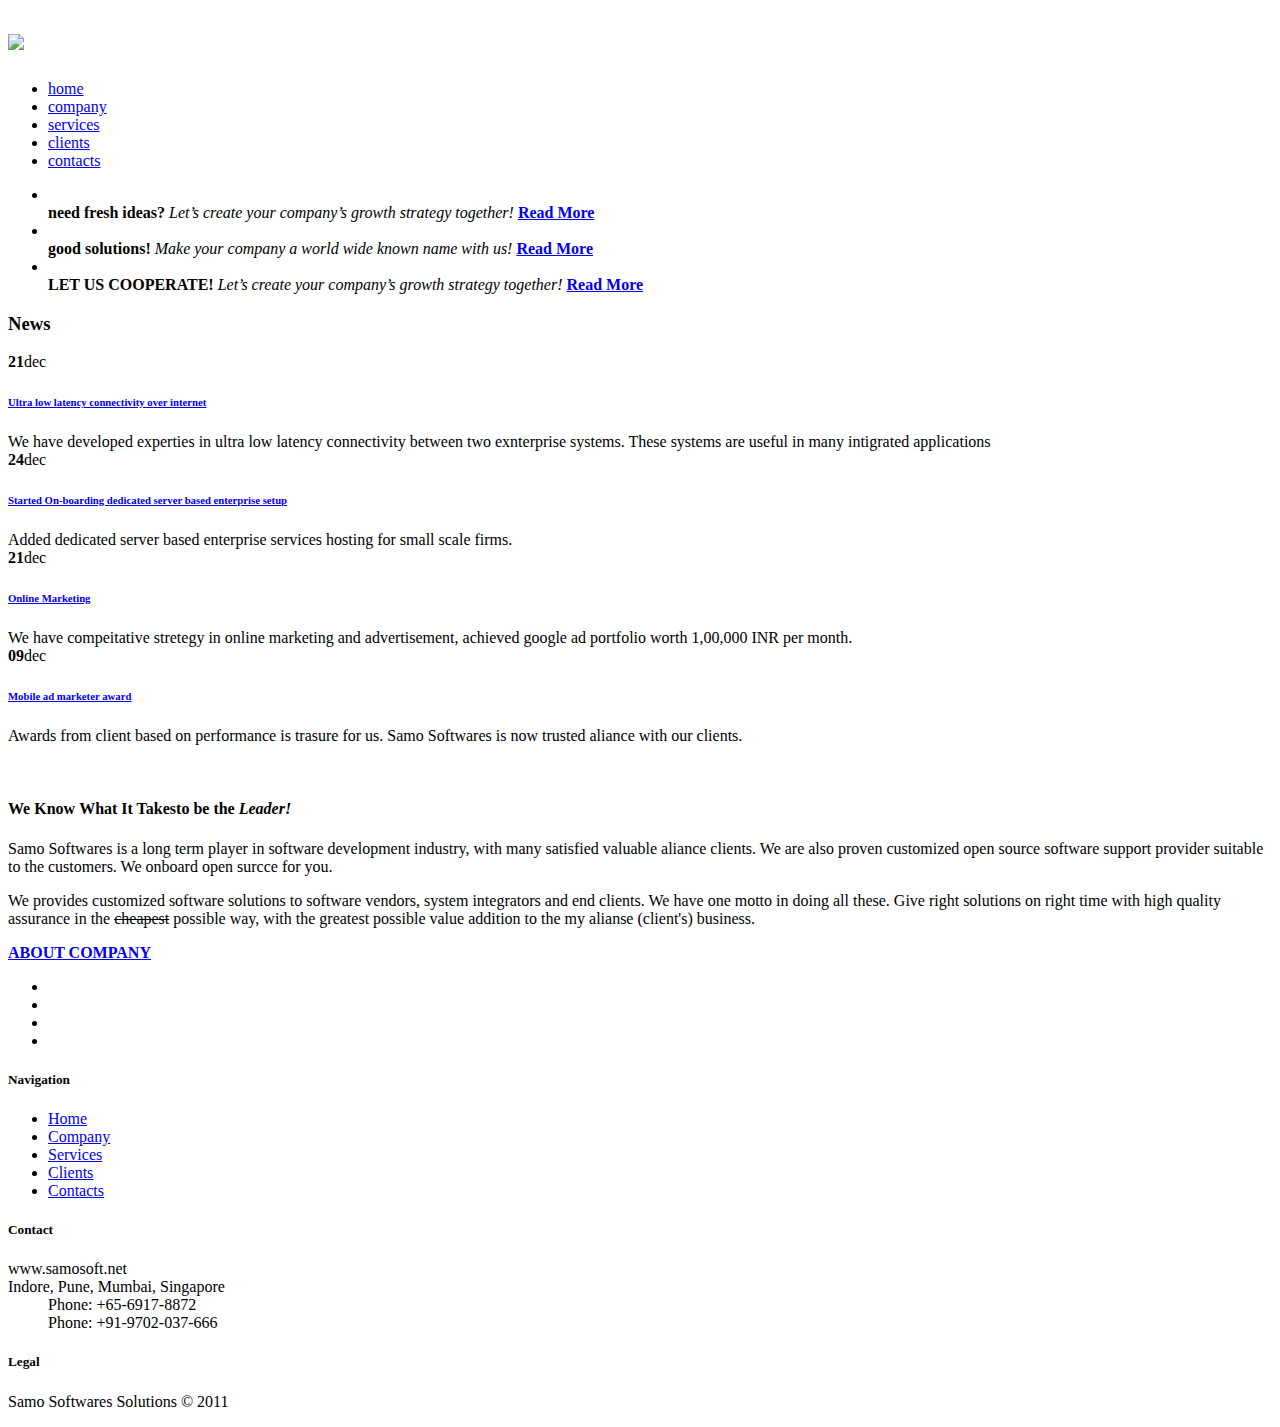
==== index.html @ 9caf91f4 "index modification" ====
﻿<!DOCTYPE html>
<html lang="en">
<head>
    <link rel="SHORTCUT ICON" href="/favicon.ico">
    <title>SAMO Softwares-Home</title>
    <meta charset="utf-8">
	<meta name="viewport" content="width=device-width, initial-scale=1, maximum-scale=1">
    <link rel="stylesheet" href="css/reset.css" type="text/css" media="screen">
    <link rel="stylesheet" href="css/style.css" type="text/css" media="screen">  
	<link rel="stylesheet" href="css/zerogrid.css" type="text/css" media="all">
	<link rel="stylesheet" href="css/responsive.css" type="text/css" media="all">
    <script src="js/jquery-1.6.3.min.js" type="text/javascript"></script>
    <script src="js/cufon-yui.js" type="text/javascript"></script>
    <script src="js/cufon-replace.js" type="text/javascript"></script>
    <script src="js/Kozuka_Gothic_Pro_OpenType_300.font.js" type="text/javascript"></script>
    <script src="js/Kozuka_Gothic_Pro_OpenType_700.font.js" type="text/javascript"></script>
    <script src="js/Kozuka_Gothic_Pro_OpenType_900.font.js" type="text/javascript"></script> 
    <script src="js/FF-cash.js" type="text/javascript"></script>     
    <script type="text/javascript" src="js/jquery.easing.1.3.js"></script>
	<script type="text/javascript" src="js/tms-0.3.js"></script>
	<script type="text/javascript" src="js/tms_presets.js"></script>
    <script type="text/javascript" src="js/easyTooltip.js"></script> 
    <script type="text/javascript" src="js/script.js"></script>
	<script type="text/javascript" src="js/css3-mediaqueries.js"></script>
	<!--[if lt IE 7]>
    <div style=' clear: both; text-align:center; position: relative;'>
        <a href="http://windows.microsoft.com/en-US/internet-explorer/products/ie/home?ocid=ie6_countdown_bannercode">
        	<img src="http://storage.ie6countdown.com/assets/100/images/banners/warning_bar_0000_us.jpg" border="0" height="42" width="820" alt="You are using an outdated browser. For a faster, safer browsing experience, upgrade for free today." />
        </a>
    </div>
	<![endif]-->
    <!--[if lt IE 9]>
   		<script type="text/javascript" src="js/html5.js"></script>
        <link rel="stylesheet" href="css/ie.css" type="text/css" media="screen">
	<![endif]-->
</head>
<body id="page1">
	<!--==============================header=================================-->
    <header>
    	<div class="main zerogrid">
        	<div class="prev-indent-bot2">
                <h1><a href="index.html"><img src="images/logo.png" /></a></h1>
                <nav>
                    <ul class="menu">
                        <li><a class="active" href="index.html">home</a></li>
                        <li><a href="company.html">company</a></li>
                        <li><a href="services.html">services</a></li>
                        <li><a href="clients.html">clients</a></li>
                        <li><a href="contacts.html">contacts</a></li>
                    </ul>
                </nav>
                <div class="clear"></div>
            </div>
        </div>
        <div class="slider-wrapper">
        	<div class="slider">
            	<ul class="items">
                	<li>
                    	<img src="images/slider-img1.gif" alt="">
                        <div class="banner">
                        	<strong>need <strong>fresh ideas?</strong></strong>
                            <em>Let’s create your company’s growth strategy together!</em>
                            <span class="button">
                            	<a href="#"><strong>Read More</strong></a>
                            </span>
                        </div>
                    </li>
                    <li>
                    	<img src="images/slider-img2.jpg" alt="">
                        <div class="banner">
                        	<strong>good <strong>solutions!</strong></strong>
                            <em>Make your company a world wide known name with us!</em>
                            <span class="button">
                            	<a href="#"><strong>Read More</strong></a>
                            </span>
                        </div>
                    </li>
                    <li>
                    	<img src="images/slider-img3.jpg" alt="">
                        <div class="banner">
                        	<strong>LET US <strong>COOPERATE!</strong></strong>
                            <em>Let’s create your company’s growth strategy together!</em>
                            <span class="button">
                            	<a href="#"><strong>Read More</strong></a>
                            </span>
                        </div>
                    </li>
                </ul>
            </div>
        </div>
    </header>
    
	<!--==============================content================================-->
    <section id="content">
        <div class="main zerogrid">
            <div class="row">
                <article class="col-1-2">
                    <div class="wrap-col">
                        <h3>News</h3>
                        <div class="indent-bot">
                            <time class="tdate-1" datetime="2019-12-03"><strong>21</strong>dec</time>
                            <div class="extra-wrap">
                                <h6><a class="link" href="#">Ultra low latency connectivity over internet</a></h6>
                                We have developed experties in ultra low latency connectivity between two exnterprise systems. These systems are useful in many intigrated applications
                            </div>
                            <div class="clear"></div>
                        </div>
                        <div class="indent-bot">
                            <time class="tdate-1" datetime="2011-12-24"><strong>24</strong>dec</time>
                            <div class="extra-wrap">
                                <h6><a class="link" href="#">Started On-boarding dedicated server based enterprise setup</a></h6>
                                Added dedicated server based enterprise services hosting for small scale firms.
                            </div>
                            <div class="clear"></div>
                        </div>
                        <div class="indent-bot">
                            <time class="tdate-1" datetime="2011-12-21"><strong>21</strong>dec</time>
                            <div class="extra-wrap">
                                <h6><a class="link" href="#">Online Marketing</a></h6>
                                We have compeitative stretegy in online marketing and advertisement, achieved google ad portfolio worth 1,00,000 INR per month.
                            </div>
                            <div class="clear"></div>
                        </div>
                        <div class="p3">
                            <time class="tdate-1" datetime="2011-12-09"><strong>09</strong>dec</time>
                            <div class="extra-wrap">
                                <h6><a class="link" href="#">Mobile ad marketer award </a></h6>
                                Awards from client based on performance is trasure for us. Samo Softwares is now trusted aliance with our clients. 
                            </div>
                            <div class="clear"></div>
                        </div>
                        <!--
                        <span class="button-2">
                            <a href="#"><strong>News Archive</strong></a>
                        </span>
                        -->
                    </div>
                </article>
                <article class="col-1-2">
                	<div class="wrap-col indent-top">
                        <div class="wrapper indent-bot2">
							<div class="col-1-3"><figure class="img-indent"><img src="images/page1-img1.jpg" alt=""></figure></div>
                            <div class="col-2-3 extra-wrap">
                                <h4>We Know <strong>What It Takes</strong><strong class="color-3">to be the <em>Leader!</em></strong></h4>
                            </div>
                        </div>
                        <p class="p1">Samo Softwares is a long term player in software development industry, with many satisfied valuable aliance clients. 
                            We are also proven customized open source software support provider suitable to the customers. We onboard open surcce for you.
                        </p>
                        <p class="img-indent-bot">We provides customized software solutions to software vendors, system integrators and end clients. 
                        We have one motto in doing all these. 
                        Give right solutions on right time with high quality assurance in the <strike>cheapest</strike> possible way, 
                        with the greatest possible value addition to the my alianse (client's) business.
                        </p>
                        <span class="button-2">
                            <a href="company.html"><strong>ABOUT COMPANY</strong></a>
                        </span>
                    </div>                        
                </article>
            </div>
        </div>
    </section>
    
	<!--==============================footer=================================-->
    <footer>
        <div class="main zerogrid">
        	<div class="row">
            	<article class="col-1-4">
					<div class="wrap-col">
                    	<ul class="list-services">
                            <li class="item-1"><a class="tooltips" title="facebook" href="#"></a></li>
                            <li class="item-2"><a class="tooltips" title="twiiter" href="#"></a></li>
                            <li class="item-3"><a class="tooltips" title="delicious" href="#"></a></li>
                            <li class="item-4"><a class="tooltips" title="youtube" href="#"></a></li>
                        </ul>
					</div>
                </article>
                <article class="col-1-4">
                	<div class="wrap-col">
                        <h5>Navigation</h5>
                        <ul class="list-1">
                            <li><a href="index.html">Home</a></li>
                            <li><a href="company.html">Company</a></li>
                            <li><a href="services.html">Services</a></li>
                            <li><a href="clients.html">Clients</a></li>
                            <li><a href="contacts.html">Contacts</a></li>
                        </ul>
                    </div>
                </article>
                <article class="col-1-4">
					<div class="wrap-col">
                    	<h5>Contact</h5>
                        <dl class="contact">
                            <dt>www.samosoft.net<br>Indore, Pune, Mumbai, Singapore<br></dt>
                            <dd><span>Phone:</span>  +65-6917-8872</dd>
                            <dd><span>Phone:</span>  +91-9702-037-666</dd>
                         </dl>
					 </div>
                </article>
                <article class="col-1-4">
					<div class="wrap-col">
                    	<h5>Legal</h5>
                        <p class="prev-indent-bot3 color-1">Samo Softwares Solutions &copy; 2011</p>
                        <p class="prev-indent-bot3"></p>
                        <p class="color-1 p0"></p>
					</div>
                </article>
            </div>
        </div>
    </footer>
	<script type="text/javascript"> Cufon.now(); </script>
    <script type="text/javascript">
		$(window).load(function(){
			$('.slider')._TMS({
				duration:800,
				easing:'easeOutQuad',
				preset:'simpleFade',
				pagination:true,//'.pagination',true,'<ul></ul>'
				pagNums:false,
				slideshow:7000,
				banners:'fade',// fromLeft, fromRight, fromTop, fromBottom
				waitBannerAnimation:false
			})
		})
	</script>
</body>
</html>
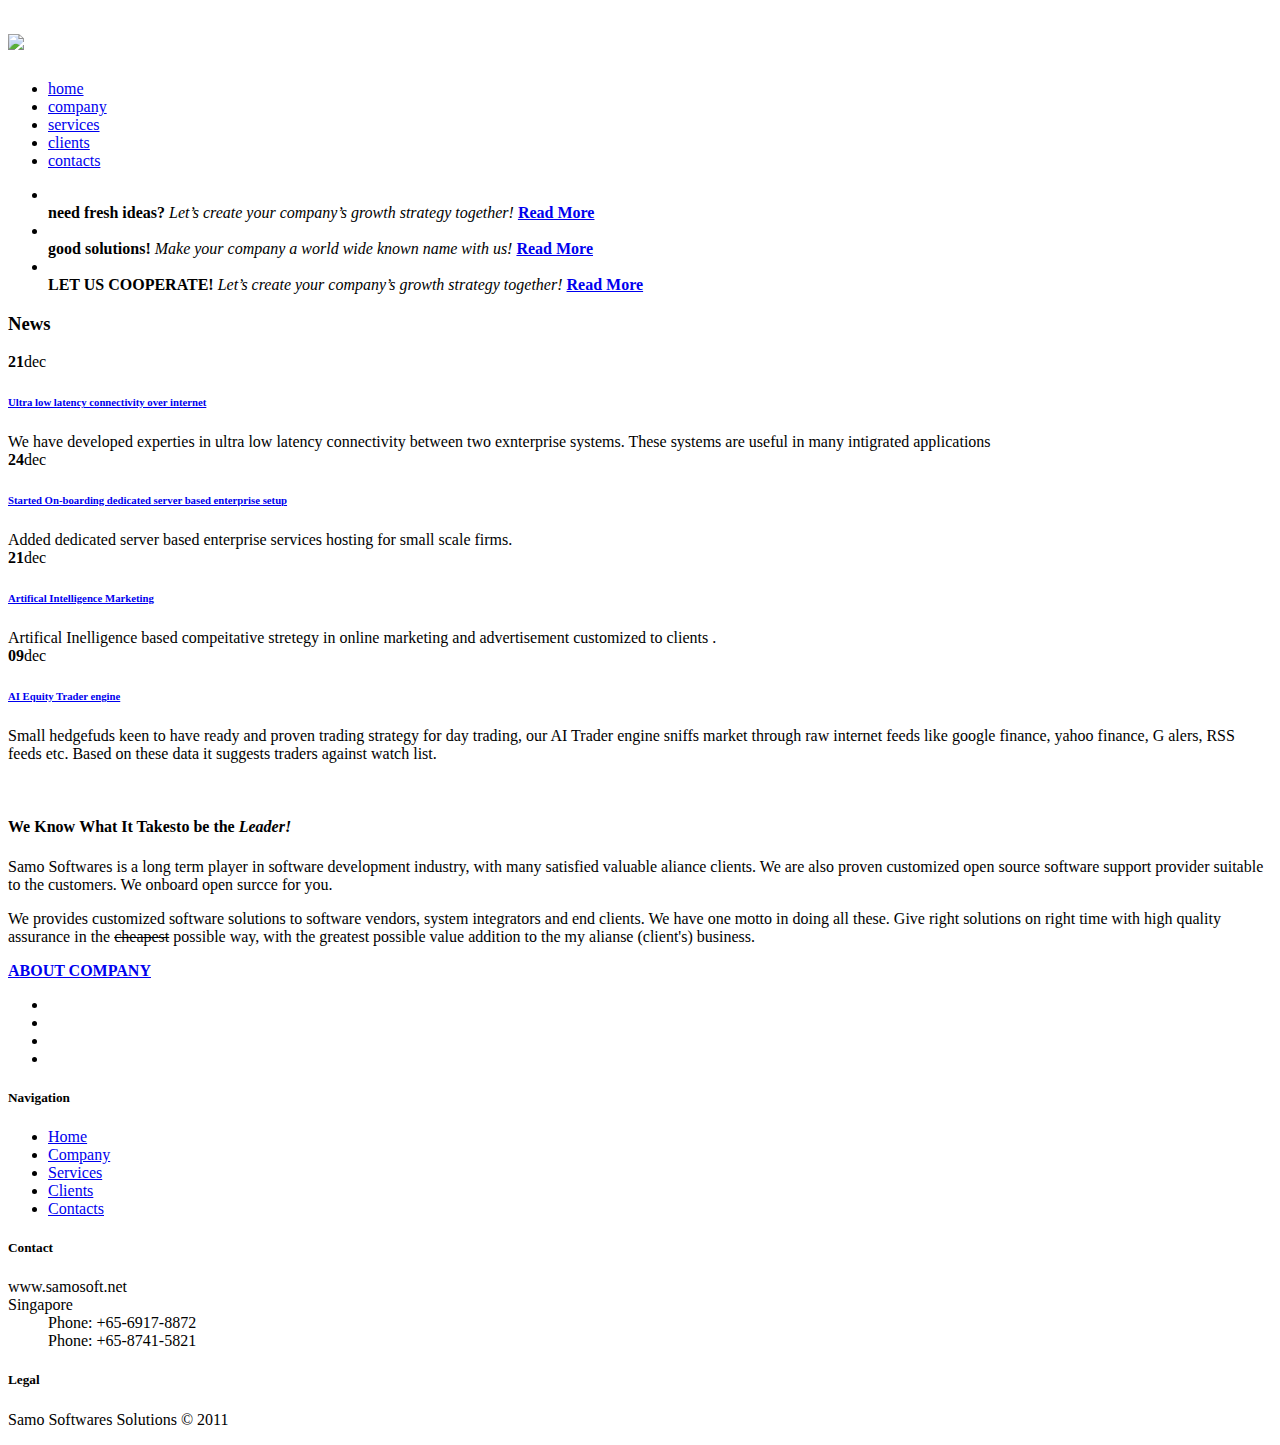
==== commit bf271432: "Updated some basic details in index.html" ====
--- a/index.html
+++ b/index.html
@@ -116,16 +116,17 @@
                         <div class="indent-bot">
                             <time class="tdate-1" datetime="2011-12-21"><strong>21</strong>dec</time>
                             <div class="extra-wrap">
-                                <h6><a class="link" href="#">Online Marketing</a></h6>
-                                We have compeitative stretegy in online marketing and advertisement, achieved google ad portfolio worth 1,00,000 INR per month.
+                                <h6><a class="link" href="#">Artifical Intelligence Marketing</a></h6>
+                                Artifical Inelligence based compeitative stretegy in online marketing and advertisement customized to clients .
                             </div>
                             <div class="clear"></div>
                         </div>
                         <div class="p3">
                             <time class="tdate-1" datetime="2011-12-09"><strong>09</strong>dec</time>
                             <div class="extra-wrap">
-                                <h6><a class="link" href="#">Mobile ad marketer award </a></h6>
-                                Awards from client based on performance is trasure for us. Samo Softwares is now trusted aliance with our clients. 
+                                <h6><a class="link" href="#">AI Equity Trader engine</a></h6>
+                                Small hedgefuds keen to have ready and proven trading strategy for day trading, our AI Trader engine sniffs market through raw internet feeds like google finance, yahoo finance, G alers, RSS feeds etc.
+				    Based on these data it suggests traders against watch list. 
                             </div>
                             <div class="clear"></div>
                         </div>
@@ -191,9 +192,9 @@
 					<div class="wrap-col">
                     	<h5>Contact</h5>
                         <dl class="contact">
-                            <dt>www.samosoft.net<br>Indore, Pune, Mumbai, Singapore<br></dt>
+                            <dt>www.samosoft.net<br>Singapore<br></dt>
                             <dd><span>Phone:</span>  +65-6917-8872</dd>
-                            <dd><span>Phone:</span>  +91-9702-037-666</dd>
+                            <dd><span>Phone:</span>  +65-8741-5821</dd>
                          </dl>
 					 </div>
                 </article>
